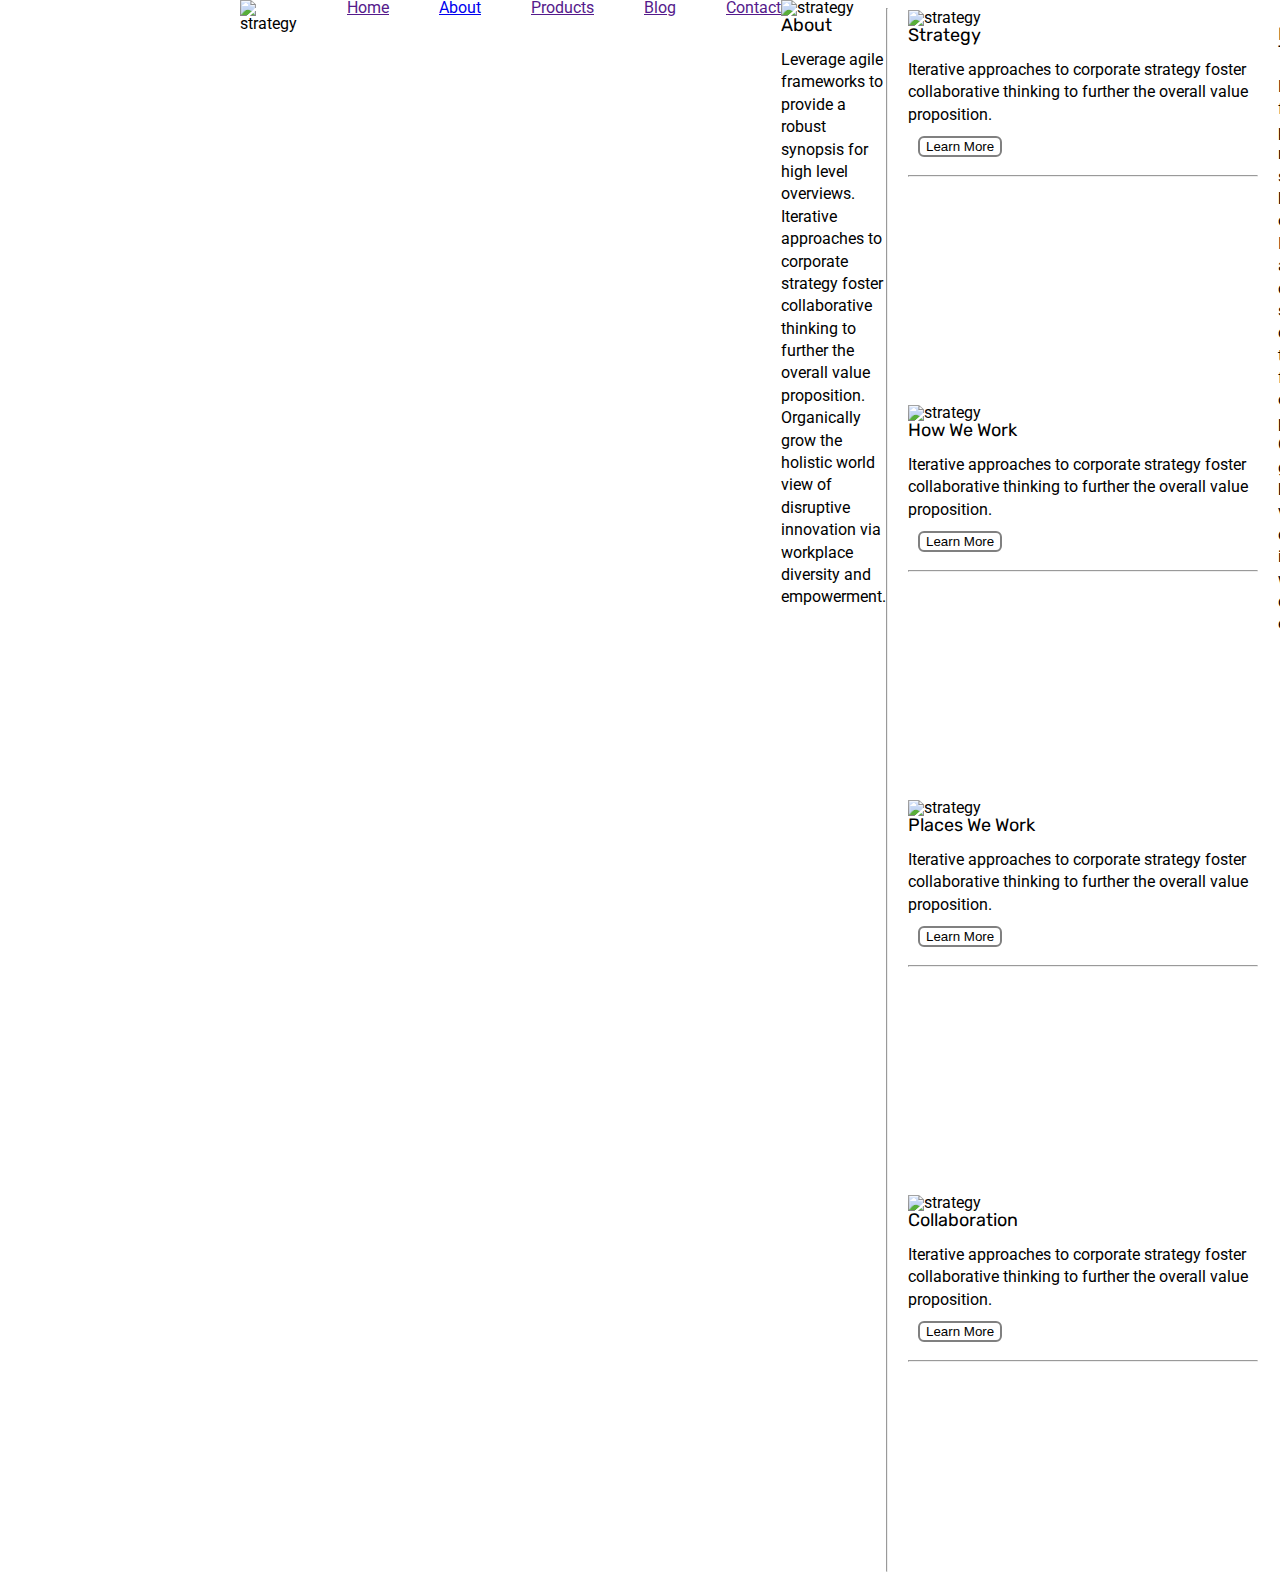
==== about.html @ b79d1d6b "Tagged and styled the about page, added basic nav bar from index page" ====
<!doctype html>

<html lang="en">
<head>
  <meta charset="utf-8">

  <title>Sprint Challenge - About</title>

  <link href="https://fonts.googleapis.com/css?family=Roboto|Rubik" rel="stylesheet">
  <link rel="stylesheet" href="css/index.css">

</head>

<body>
    <div class="container about-page">
      
      <div class = "navigation">
          <img src="img/lambda-black.png" alt="strategy">
      <nav class = "navLinks">
          <a href="">Home</a>
          <a href="about.html">About</a>
          <a href="">Products</a>
          <a href="">Blog</a>
          <a href="">Contact</a>
      </nav>

      <div>
          <img src="img/jumbo-about.png" alt="strategy">
      
          <h3>About</h3>
      
          <p>Leverage agile frameworks to provide a robust synopsis for high level overviews. Iterative approaches to corporate strategy foster collaborative thinking to further the overall value proposition. Organically grow the holistic world view of disruptive innovation via workplace diversity and empowerment.</p>
      
      </div>
    
      <hr>

      <div class = "middleContent">
        <div class = "box stategy">
          <img src="img/about-plan.png" alt="strategy">
    
          <h3>Strategy</h3>
          
          <P>Iterative approaches to corporate strategy foster collaborative thinking to further the overall value proposition.</P>
      
          <button>Learn More</button>
          <hr>
        </div>
    
        <div class = "box howWeWork">
          <img src="img/about-working.png" alt="strategy">
    
          <h3>How We Work</h3>
          
          <p>Iterative approaches to corporate strategy foster collaborative thinking to further the overall value proposition.</p>
      
          <button>Learn More</button>
          <hr>
        </div>
        
        <div class = "box placesWeWork">
          <img src="img/about-office.png" alt="strategy">
    
          <h3>Places We Work</h3>
      
          <p>Iterative approaches to corporate strategy foster collaborative thinking to further the overall value proposition.</p>
      
          <button>Learn More</button>
          <hr>
        </div>
    
        <div class = "box collaboration">
          <img src="img/about-meeting.png" alt="strategy">
    
          <h3>Collaboration</h3>
          
          <p>Iterative approaches to corporate strategy foster collaborative thinking to further the overall value proposition.</p>
      
          <button>Learn More</button>
          <hr>
        </div>
      </div>

      <div class = "letsWorkTogether">
          <h3>Let's Work Together</h3>

          <p>Leverage agile frameworks to provide a robust synopsis for high level overviews. Iterative approaches to corporate strategy foster collaborative thinking to further the overall value proposition. Organically grow the holistic world view of disruptive innovation via workplace diversity and empowerment.</p>
      </div>

      <footer>
        <nav>
          <a href="index.html">Home</a>
          <a href="#">About</a>
          <a href="#">Products</a>
          <a href="#">Blog</a>
          <a href="#">Contact</a>
        </nav>
      </footer>
    </div><!-- container -->        
</body>
</html>
---- css/index.css ----
/* http://meyerweb.com/eric/tools/css/reset/ 
   v2.0 | 20110126
   License: none (public domain)
*/

html, body, div, span, applet, object, iframe,
h1, h2, h3, h4, h5, h6, p, blockquote, pre,
a, abbr, acronym, address, big, cite, code,
del, dfn, em, img, ins, kbd, q, s, samp,
small, strike, strong, sub, sup, tt, var,
b, u, i, center,
dl, dt, dd, ol, ul, li,
fieldset, form, label, legend,
table, caption, tbody, tfoot, thead, tr, th, td,
article, aside, canvas, details, embed, 
figure, figcaption, footer, header, hgroup, 
menu, nav, output, ruby, section, summary,
time, mark, audio, video {
	margin: 0;
	padding: 0;
	border: 0;
	font-size: 100%;
	font: inherit;
	vertical-align: baseline;
}
/* HTML5 display-role reset for older browsers */
article, aside, details, figcaption, figure, 
footer, header, hgroup, menu, nav, section {
	display: block;
}
body {
	line-height: 1;
}
ol, ul {
	list-style: none;
}
blockquote, q {
	quotes: none;
}
blockquote:before, blockquote:after,
q:before, q:after {
	content: '';
	content: none;
}
table {
	border-collapse: collapse;
	border-spacing: 0;
}

* {
    box-sizing: border-box;
}

html, body {
    height: 100%;
    font-family: 'Roboto', sans-serif;
}

h1, h2, h3, h4, h5 {
    font-size: 18px;
    margin-bottom: 15px;
    font-family: 'Rubik', sans-serif;
}

p {
    line-height: 1.4;
}

.container {
    width: 800px;
    margin: 0 auto;
}

.navigation{
    display: flex;
    justify-content: space-between;
}

.navLinks{
    display: flex;
    justify-content: space-between;
    align-content: center;
}

.navLinks a{
    margin-left: 50px;
}

.top-content {
    display: flex;
    flex-wrap: wrap;
    justify-content: space-evenly;
    margin-bottom: 20px;
    border-bottom: 1px dashed black;
}

.top-content .text-container {
    width: 48%;
    padding: 0 1%;
    padding-bottom: 20px;  
}

.middle-content {
    margin-bottom: 20px;
    border-bottom: 1px dashed black;
}

.middle-content h2 {
    padding: 0 2%;
    margin-bottom: 0;
}

.middle-content .boxes {
    display: flex;
    flex-wrap: wrap;
    justify-content: space-evenly;
}

.middle-content .boxes .box {
    width: 12.5%;
    height: 100px;
    background: black;
    margin: 20px 2.5%;
    color: white;
    display: flex;
    align-items: center;
    justify-content: center;
}

.bottom-content {
    display: flex;
    margin: 0 2% 20px;
    justify-content: space-around;
}

.bottom-content .text-container {
    padding-right: 4%;
}

.bottom-content .text-container:last-child {
    padding-right: 0;
}

footer {
    width: 100%;
    background: black;
}

footer nav {
    width: 60%;
    display: flex;
    justify-content: space-between;
    align-items: center;
    padding: 20px 2%;
    font-size: 14px;
}

footer nav a {
    color: white;
    text-decoration: none;
}

.middleContent button{

    margin: 10px;
    background-color: white;
    color: black;
    border: 2px solid grey; 
    border-radius: 6px; 
}

.box{
    width: 350px;
    height: 375px;
    display: inline-block;

    margin: 10px 20px 10px 20px;
}

.letsWorkTogether{
    margin-top: 25px;
    margin-bottom: 25px;
}

hr{
    
}
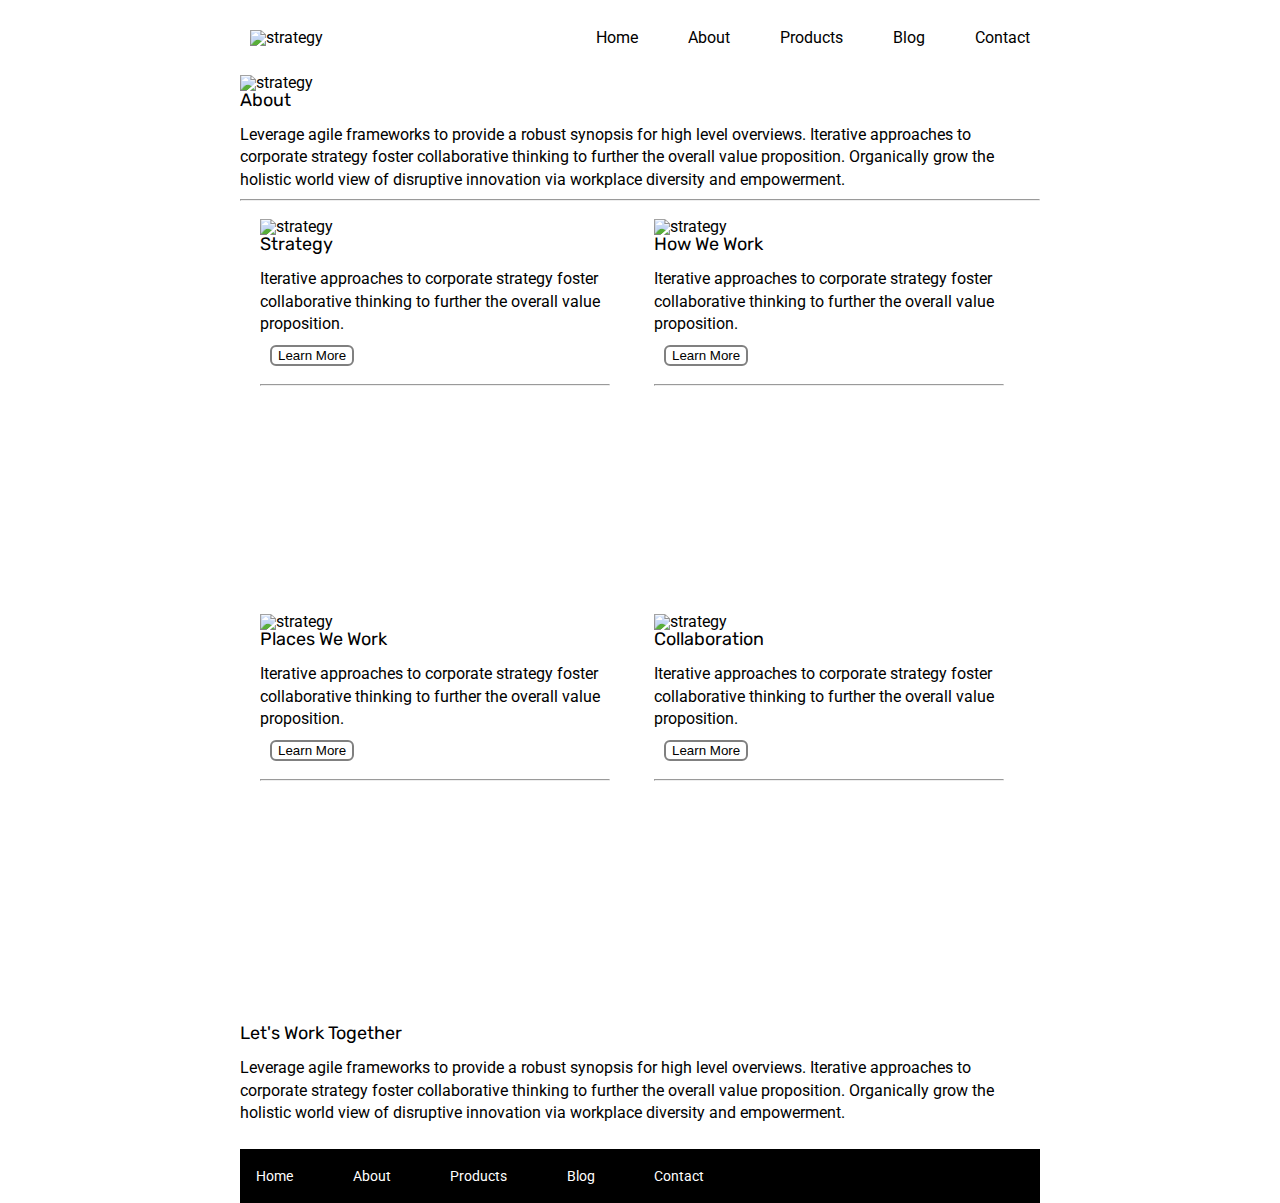
==== commit a9700002: "colored the boxes and added header image to index page, finished up styling the navigation bar for b" ====
--- a/about.html
+++ b/about.html
@@ -13,24 +13,24 @@
 
 <body>
     <div class="container about-page">
-      
+
       <div class = "navigation">
-          <img src="img/lambda-black.png" alt="strategy">
-      <nav class = "navLinks">
-          <a href="">Home</a>
+        <img src="img/lambda-black.png" alt="strategy">
+
+        <nav class = "navLinks">
+          <a href="index.html">Home</a>
           <a href="about.html">About</a>
           <a href="">Products</a>
           <a href="">Blog</a>
           <a href="">Contact</a>
-      </nav>
-
+        </nav>
+    </div>
       <div>
           <img src="img/jumbo-about.png" alt="strategy">
       
           <h3>About</h3>
       
           <p>Leverage agile frameworks to provide a robust synopsis for high level overviews. Iterative approaches to corporate strategy foster collaborative thinking to further the overall value proposition. Organically grow the holistic world view of disruptive innovation via workplace diversity and empowerment.</p>
-      
       </div>
     
       <hr>
--- a/css/index.css
+++ b/css/index.css
@@ -71,11 +71,17 @@
     margin: 0 auto;
 }
 
-.navigation{
-    display: flex;
-    justify-content: space-between;
-}
-
+.navigation {
+	width: auto;
+	height: 75px;
+	margin: 0 auto;
+	padding:0px 10px 0px 10px;
+	display: flex;
+	flex-direction: row;
+	flex-wrap: nowrap;
+	align-items: center;
+	justify-content: space-between;
+}
 .navLinks{
     display: flex;
     justify-content: space-between;
@@ -84,6 +90,8 @@
 
 .navLinks a{
     margin-left: 50px;
+    text-decoration: none;
+    color: black;
 }
 
 .top-content {
@@ -115,6 +123,7 @@
     flex-wrap: wrap;
     justify-content: space-evenly;
 }
+
 
 .middle-content .boxes .box {
     width: 12.5%;
@@ -127,6 +136,57 @@
     justify-content: center;
 }
 
+.middle-content .boxes .box1
+{
+    background: teal;
+}
+
+.middle-content .boxes .box2
+{
+    background: gold;
+}
+
+.middle-content .boxes .box3
+{
+    background: cadetblue;
+}
+
+.middle-content .boxes .box4
+{
+    background: coral;
+}
+
+.middle-content .boxes .box5
+{
+    background: crimson;
+}
+
+.middle-content .boxes .box6
+{
+    background: forestgreen;
+}
+
+.middle-content .boxes .box7
+{
+    background: darkorchid;
+}
+
+.middle-content .boxes .box8
+{
+    background: hotpink;
+}
+
+.middle-content .boxes .box9
+{
+    background: indigo;
+}
+
+.middle-content .boxes .box10
+{
+    background: dodgerblue;
+}
+
+
 .bottom-content {
     display: flex;
     margin: 0 2% 20px;
@@ -183,5 +243,5 @@
 }
 
 hr{
-    
+
 }